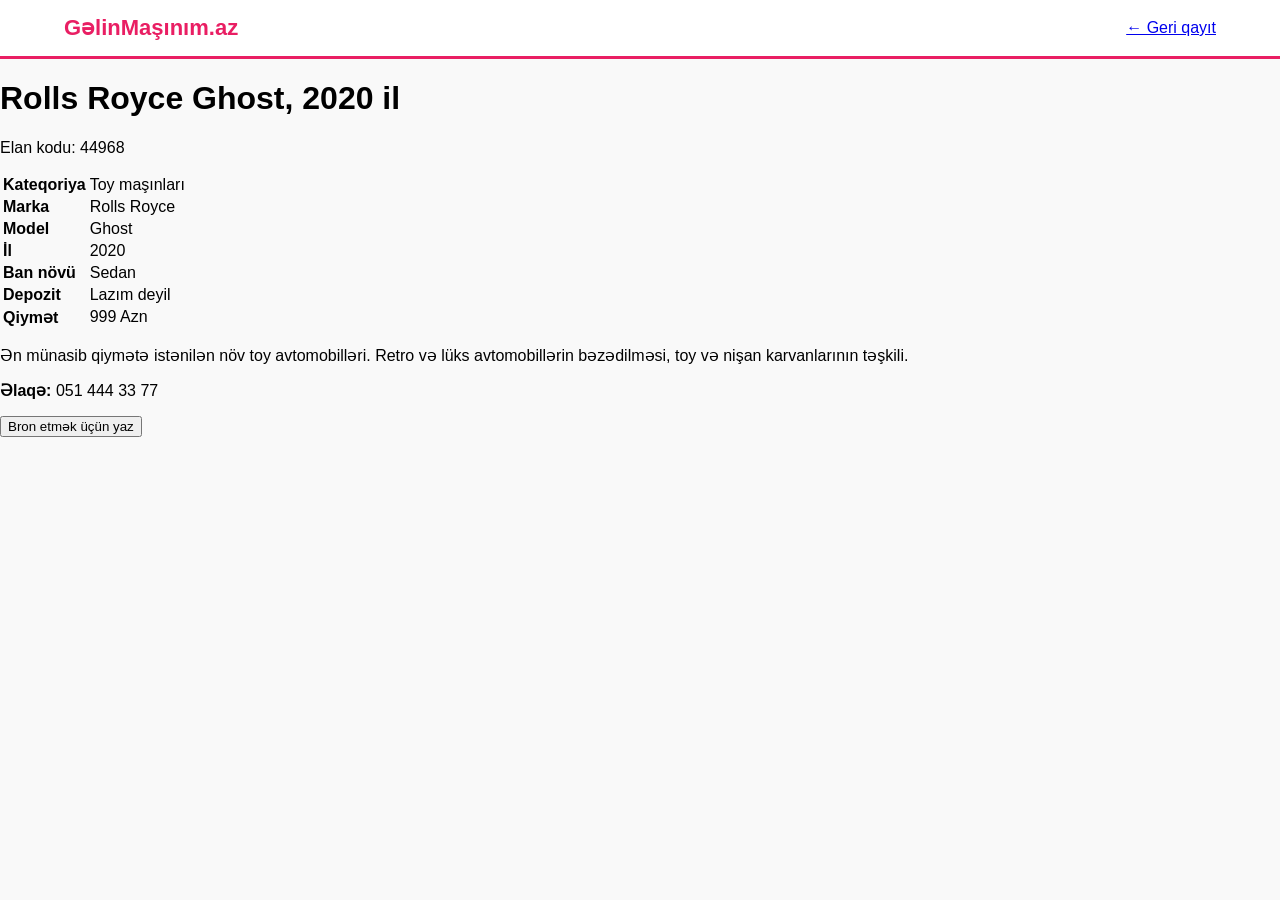
==== rolls-royce.html @ db1adbca "toy masini" ====
<!DOCTYPE html>
<html lang="az">

<head>
    <meta charset="UTF-8">
    <title>Rolls Royce Ghost, 2020 il - GəlinMaşınım.az</title>
    <link rel="stylesheet" href="style.css">
</head>

<body>

    <nav>
        <a href="index.html" class="logo">GəlinMaşınım<span>.az</span></a>
        <a href="index.html" class="back-link">← Geri qayıt</a>
    </nav>

    <div class="product-page">
        <div class="specs-section">
            <h1>Rolls Royce Ghost, 2020 il</h1>
            <p class="code">Elan kodu: 44968</p>

            <table class="specs-table">
                <tr>
                    <td><strong>Kateqoriya</strong></td>
                    <td>Toy maşınları</td>
                </tr>
                <tr>
                    <td><strong>Marka</strong></td>
                    <td>Rolls Royce</td>
                </tr>
                <tr>
                    <td><strong>Model</strong></td>
                    <td>Ghost</td>
                </tr>
                <tr>
                    <td><strong>İl</strong></td>
                    <td>2020</td>
                </tr>
                <tr>
                    <td><strong>Ban növü</strong></td>
                    <td>Sedan</td>
                </tr>
                <tr>
                    <td><strong>Depozit</strong></td>
                    <td>Lazım deyil</td>
                </tr>
                <tr>
                    <td><strong>Qiymət</strong></td>
                    <td class="price-red">999 Azn</td>
                </tr>
            </table>

            <div class="description">
                <p>Ən münasib qiymətə istənilən növ toy avtomobilləri. Retro və lüks avtomobillərin bəzədilməsi, toy və
                    nişan karvanlarının təşkili.</p>
                <p><strong>Əlaqə:</strong> 051 444 33 77</p>
            </div>

            <button class="btn-reserve">Bron etmək üçün yaz</button>
        </div>

        <div class="gallery-section">
            <div class="main-photo rr-main"></div>
            <div class="thumbnails">
                <div class="thumb rr-1"></div>
                <div class="thumb rr-2"></div>
                <div class="thumb rr-3"></div>
                <div class="thumb rr-4"></div>
            </div>
        </div>
    </div>

</body>

</html>
---- style.css ----
/* Ümumi tənzimləmələr */
body {
    font-family: Arial, sans-serif;
    margin: 0;
    background-color: #f9f9f9;
}

nav {
    display: flex;
    justify-content: space-between;
    align-items: center;
    padding: 15px 5%;
    background: white;
    border-bottom: 3px solid #e91e63;
}

.logo {
    font-size: 22px;
    font-weight: bold;
    color: #e91e63;
    text-decoration: none;
}

/* Ana Şəkil (Hero) */
.hero {
    height: 400px;
    /* Hero üçün URL */
    background-image: url('https://images.unsplash.com/photo-1519741497674-611481863552?q=80&w=1500&auto=format&fit=crop');
    background-size: cover;
    background-position: center;
    display: flex;
    flex-direction: column;
    justify-content: center;
    align-items: center;
    color: white;
}

.hero h1 {
    font-size: 32px;
    text-shadow: 2px 2px 8px rgba(0,0,0,0.7);
}

.search-bar input {
    padding: 12px;
    width: 250px;
    border: none;
    border-radius: 5px 0 0 5px;
}

.search-bar button {
    padding: 12px 20px;
    background: #e91e63;
    color: white;
    border: none;
    border-radius: 0 5px 5px 0;
    cursor: pointer;
}

/* Flexbox Konteyner */
.car-container {
    display: flex;
    flex-wrap: wrap;
    justify-content: center;
    padding: 40px 5%;
}

.car-card {
    background: white;
    width: 300px;
    margin: 20px;
    padding: 15px;
    border-radius: 12px;
    box-shadow: 0 4px 10px rgba(0,0,0,0.1);
    text-align: center;
}

/* Şəkil div-ləri üçün ümumi dizayn */
.car-img {
    width: 100%;
    height: 200px;
    background-size: cover;
    background-position: center;
    border-radius: 8px;
    margin-bottom: 15px;
}

/* CSS daxilində şəkil URL-ləri */
.retro-img {
    background-image: url('https://upload.wikimedia.org/wikipedia/commons/thumb/1/13/GAZ-13_Chaika_at_St.Petersburg.jpg/1200px-GAZ-13_Chaika_at_St.Petersburg.jpg');
    /* qaz çayka */
}

.luxury-img {
    background-image: url('https://images.unslash.com/photo-1549317661-bd32c8ce0db2?q=80&w=1000&auto=format&fit=crop');
    /* roysroys */
} 

.cabrio-img {
    background-image: url('https://imags.unsplash.com/photo-1503376780353-7e6692767b70?q=80&w=1000&auto=format&fit=crop');
    /* porche */
}

.price {
    font-size: 20px;
    color: #28a745;
    font-weight: bold;
}

.btn-rent {
    background: #333;
    color: white;
    width: 100%;
    padding: 12px;
    border: none;
    border-radius: 8px;
    cursor: pointer;
    margin-top: 10px;
}

.btn-rent:hover {
    background: #e91e63;
}
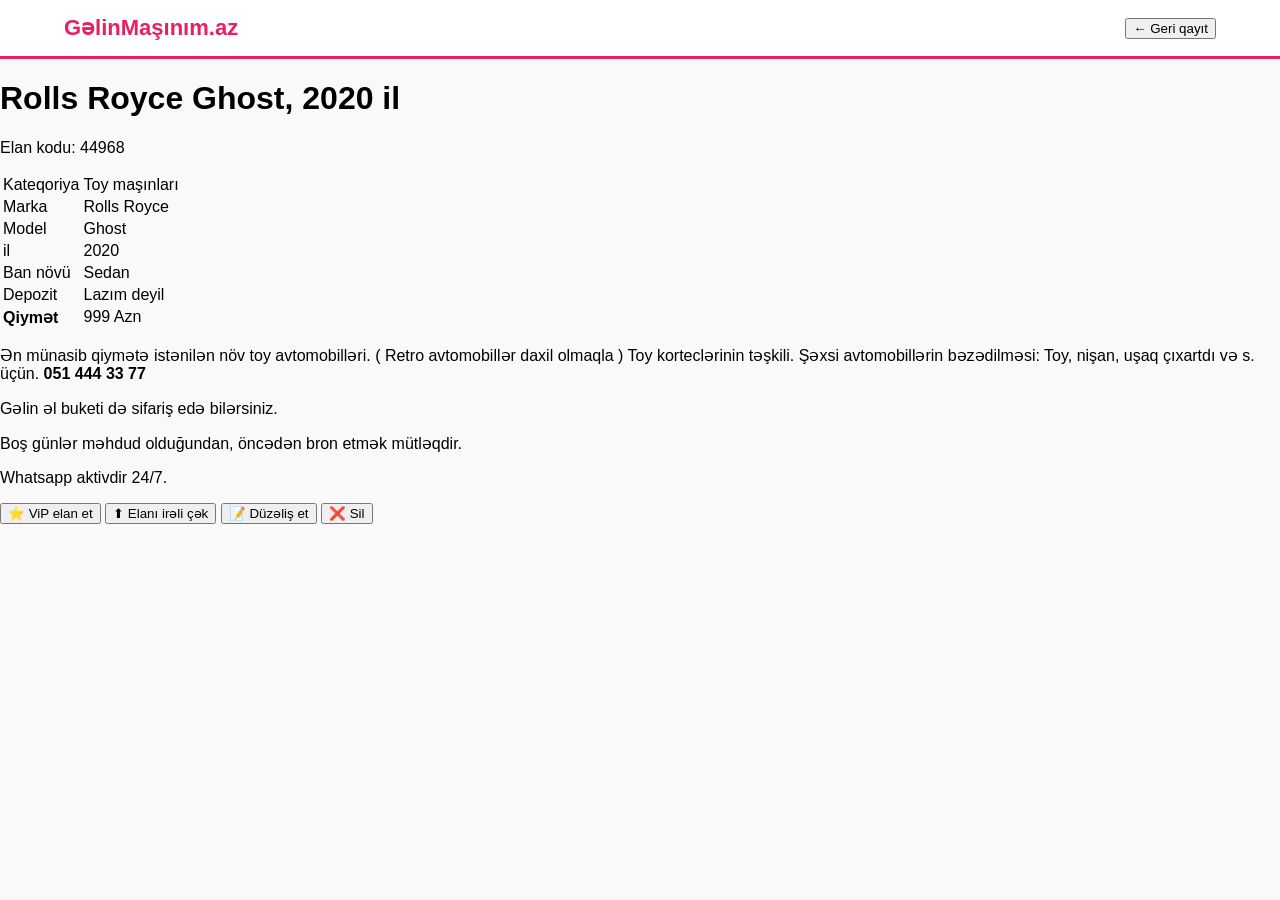
==== commit 478eb841: "roys deyisiklik" ====
--- a/rolls-royce.html
+++ b/rolls-royce.html
@@ -3,6 +3,7 @@
 
 <head>
     <meta charset="UTF-8">
+    <meta name="viewport" content="width=device-width, initial-scale=1.0">
     <title>Rolls Royce Ghost, 2020 il - GəlinMaşınım.az</title>
     <link rel="stylesheet" href="style.css">
 </head>
@@ -10,38 +11,39 @@
 <body>
 
     <nav>
-        <a href="index.html" class="logo">GəlinMaşınım<span>.az</span></a>
-        <a href="index.html" class="back-link">← Geri qayıt</a>
+        <a href="index.html" class="logo">GəlinMaşınım.az</a>
+        <a href="index.html" class="back-btn"><button>← Geri qayıt</button></a>
     </nav>
 
     <div class="product-page">
+
         <div class="specs-section">
             <h1>Rolls Royce Ghost, 2020 il</h1>
             <p class="code">Elan kodu: 44968</p>
 
             <table class="specs-table">
                 <tr>
-                    <td><strong>Kateqoriya</strong></td>
-                    <td>Toy maşınları</td>
+                    <td>Kateqoriya</td>
+                    <td class="link-blue">Toy maşınları</td>
                 </tr>
                 <tr>
-                    <td><strong>Marka</strong></td>
+                    <td>Marka</td>
                     <td>Rolls Royce</td>
                 </tr>
                 <tr>
-                    <td><strong>Model</strong></td>
+                    <td>Model</td>
                     <td>Ghost</td>
                 </tr>
                 <tr>
-                    <td><strong>İl</strong></td>
+                    <td>il</td>
                     <td>2020</td>
                 </tr>
                 <tr>
-                    <td><strong>Ban növü</strong></td>
+                    <td>Ban növü</td>
                     <td>Sedan</td>
                 </tr>
                 <tr>
-                    <td><strong>Depozit</strong></td>
+                    <td>Depozit</td>
                     <td>Lazım deyil</td>
                 </tr>
                 <tr>
@@ -50,24 +52,43 @@
                 </tr>
             </table>
 
-            <div class="description">
-                <p>Ən münasib qiymətə istənilən növ toy avtomobilləri. Retro və lüks avtomobillərin bəzədilməsi, toy və
-                    nişan karvanlarının təşkili.</p>
-                <p><strong>Əlaqə:</strong> 051 444 33 77</p>
+            <div class="description-text">
+                <p>Ən münasib qiymətə istənilən növ toy avtomobilləri. ( Retro avtomobillər daxil olmaqla ) Toy
+                    korteclərinin təşkili. Şəxsi avtomobillərin bəzədilməsi: Toy, nişan, uşaq çıxartdı və s. üçün.
+                    <strong>051
+                        444 33 77</strong>
+                </p>
+                <p> Gəlin əl buketi də sifariş edə bilərsiniz.</p>
+                <p>Boş günlər məhdud olduğundan, öncədən bron etmək mütləqdir.</p>
+                <p>Whatsapp aktivdir 24/7.</p>
             </div>
 
-            <button class="btn-reserve">Bron etmək üçün yaz</button>
         </div>
 
         <div class="gallery-section">
-            <div class="main-photo rr-main"></div>
-            <div class="thumbnails">
-                <div class="thumb rr-1"></div>
-                <div class="thumb rr-2"></div>
-                <div class="thumb rr-3"></div>
-                <div class="thumb rr-4"></div>
+
+            <div class="main-photo"></div>
+
+            <div class="photo-grid">
+                <div class="thumb img-1"></div>
+                <div class="thumb img-2"></div>
+                <div class="thumb img-3"></div>
+                <div class="thumb img-4"></div>
+                <div class="thumb img-5"></div>
+                <div class="thumb img-6"></div>
+                <div class="thumb img-7"></div>
+                <div class="thumb img-8"></div>
             </div>
+
+            <div class="action-buttons">
+                <button class="btn btn-vip">⭐ ViP elan et</button>
+                <button class="btn btn-up">⬆ Elanı irəli çək</button>
+                <button class="btn btn-edit">📝 Düzəliş et</button>
+                <button class="btn btn-delete">❌ Sil</button>
+            </div>
+
         </div>
+
     </div>
 
 </body>
--- a/style.css
+++ b/style.css
@@ -37,7 +37,7 @@
 
 .hero h1 {
     font-size: 32px;
-    text-shadow: 2px 2px 8px rgba(0,0,0,0.7);
+    text-shadow: 2px 2px 8px rgba(0, 0, 0, 0.7);
 }
 
 .search-bar input {
@@ -70,7 +70,7 @@
     margin: 20px;
     padding: 15px;
     border-radius: 12px;
-    box-shadow: 0 4px 10px rgba(0,0,0,0.1);
+    box-shadow: 0 4px 10px rgba(0, 0, 0, 0.1);
     text-align: center;
 }
 
@@ -93,7 +93,7 @@
 .luxury-img {
     background-image: url('https://images.unslash.com/photo-1549317661-bd32c8ce0db2?q=80&w=1000&auto=format&fit=crop');
     /* roysroys */
-} 
+}
 
 .cabrio-img {
     background-image: url('https://imags.unsplash.com/photo-1503376780353-7e6692767b70?q=80&w=1000&auto=format&fit=crop');
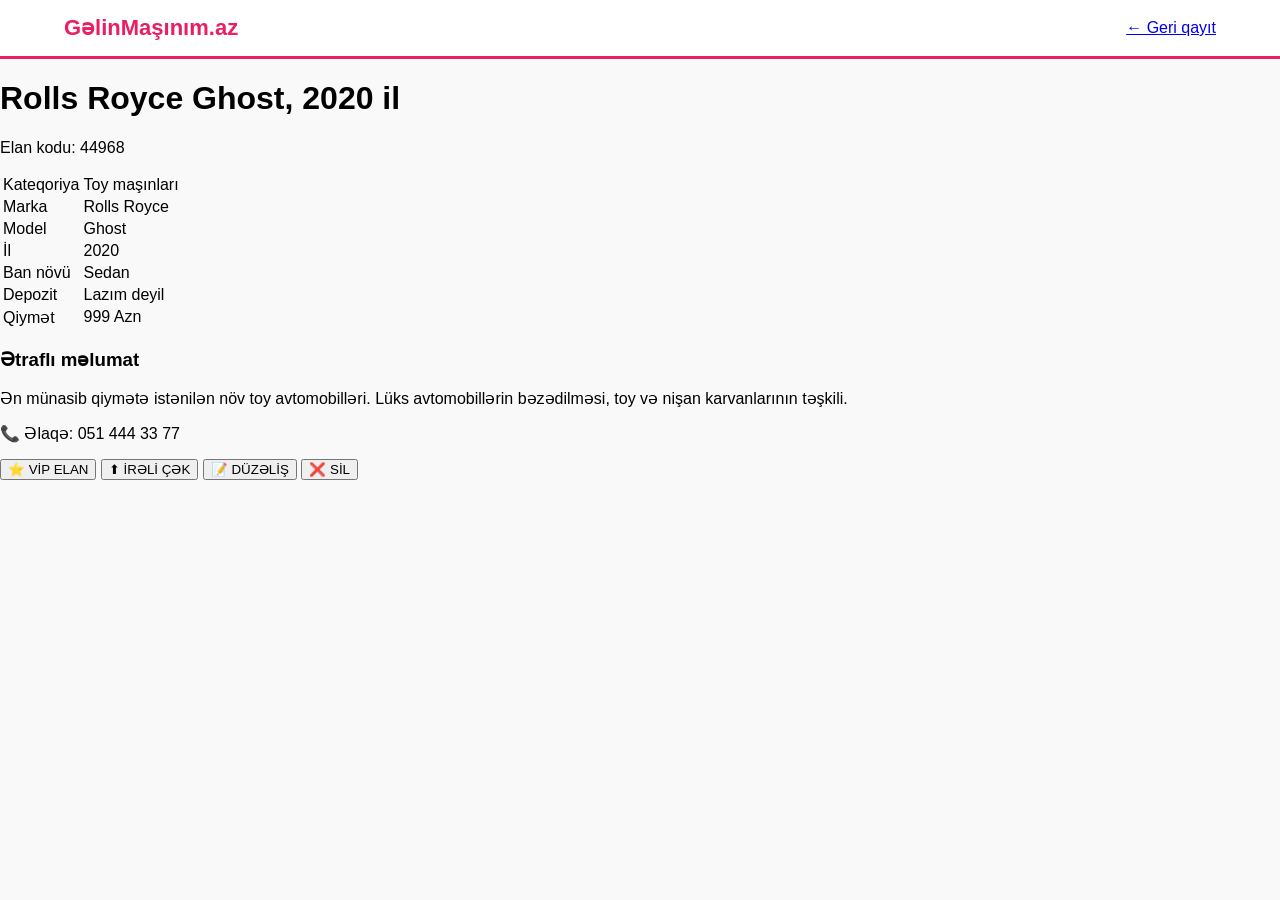
==== commit bef2a855: "mers elave" ====
--- a/rolls-royce.html
+++ b/rolls-royce.html
@@ -1,96 +1,63 @@
 <!DOCTYPE html>
 <html lang="az">
-
 <head>
     <meta charset="UTF-8">
-    <meta name="viewport" content="width=device-width, initial-scale=1.0">
-    <title>Rolls Royce Ghost, 2020 il - GəlinMaşınım.az</title>
+    <title>Rolls Royce Ghost - GəlinMaşınım.az</title>
     <link rel="stylesheet" href="style.css">
 </head>
-
 <body>
 
-    <nav>
-        <a href="index.html" class="logo">GəlinMaşınım.az</a>
-        <a href="index.html" class="back-btn"><button>← Geri qayıt</button></a>
+    <nav class="navbar">
+        <a href="#" class="logo">GəlinMaşınım<span>.az</span></a>
+        <a href="#" class="back-btn">← Geri qayıt</a>
     </nav>
 
     <div class="product-page">
-
-        <div class="specs-section">
-            <h1>Rolls Royce Ghost, 2020 il</h1>
-            <p class="code">Elan kodu: 44968</p>
-
-            <table class="specs-table">
-                <tr>
-                    <td>Kateqoriya</td>
-                    <td class="link-blue">Toy maşınları</td>
-                </tr>
-                <tr>
-                    <td>Marka</td>
-                    <td>Rolls Royce</td>
-                </tr>
-                <tr>
-                    <td>Model</td>
-                    <td>Ghost</td>
-                </tr>
-                <tr>
-                    <td>il</td>
-                    <td>2020</td>
-                </tr>
-                <tr>
-                    <td>Ban növü</td>
-                    <td>Sedan</td>
-                </tr>
-                <tr>
-                    <td>Depozit</td>
-                    <td>Lazım deyil</td>
-                </tr>
-                <tr>
-                    <td><strong>Qiymət</strong></td>
-                    <td class="price-red">999 Azn</td>
-                </tr>
-            </table>
-
-            <div class="description-text">
-                <p>Ən münasib qiymətə istənilən növ toy avtomobilləri. ( Retro avtomobillər daxil olmaqla ) Toy
-                    korteclərinin təşkili. Şəxsi avtomobillərin bəzədilməsi: Toy, nişan, uşaq çıxartdı və s. üçün.
-                    <strong>051
-                        444 33 77</strong>
-                </p>
-                <p> Gəlin əl buketi də sifariş edə bilərsiniz.</p>
-                <p>Boş günlər məhdud olduğundan, öncədən bron etmək mütləqdir.</p>
-                <p>Whatsapp aktivdir 24/7.</p>
+        <div class="specs-column">
+            <div class="card">
+                <h1>Rolls Royce Ghost, 2020 il</h1>
+                <p class="code">Elan kodu: 44968</p>
+                
+                <table class="specs-table">
+                    <tr><td>Kateqoriya</td><td class="blue-link">Toy maşınları</td></tr>
+                    <tr><td>Marka</td><td>Rolls Royce</td></tr>
+                    <tr><td>Model</td><td>Ghost</td></tr>
+                    <tr><td>İl</td><td>2020</td></tr>
+                    <tr><td>Ban növü</td><td>Sedan</td></tr>
+                    <tr><td>Depozit</td><td>Lazım deyil</td></tr>
+                    <tr><td class="price-label">Qiymət</td><td class="price-red">999 Azn</td></tr>
+                </table>
             </div>
 
+            <div class="card description-box">
+                <h3>Ətraflı məlumat</h3>
+                <p>Ən münasib qiymətə istənilən növ toy avtomobilləri. Lüks avtomobillərin bəzədilməsi, toy və nişan karvanlarının təşkili.</p>
+                <p class="contact-info">📞 Əlaqə: 051 444 33 77</p>
+            </div>
         </div>
 
-        <div class="gallery-section">
+        <div class="gallery-column">
+            <div class="main-photo-card">
+                <div class="main-photo"></div>
+            </div>
 
-            <div class="main-photo"></div>
-
-            <div class="photo-grid">
+            <div class="thumb-container">
                 <div class="thumb img-1"></div>
                 <div class="thumb img-2"></div>
                 <div class="thumb img-3"></div>
                 <div class="thumb img-4"></div>
                 <div class="thumb img-5"></div>
                 <div class="thumb img-6"></div>
-                <div class="thumb img-7"></div>
-                <div class="thumb img-8"></div>
             </div>
 
-            <div class="action-buttons">
-                <button class="btn btn-vip">⭐ ViP elan et</button>
-                <button class="btn btn-up">⬆ Elanı irəli çək</button>
-                <button class="btn btn-edit">📝 Düzəliş et</button>
-                <button class="btn btn-delete">❌ Sil</button>
+            <div class="button-container">
+                <button class="btn btn-vip">⭐ VİP ELAN</button>
+                <button class="btn btn-up">⬆ İRƏLİ ÇƏK</button>
+                <button class="btn btn-edit">📝 DÜZƏLİŞ</button>
+                <button class="btn btn-delete">❌ SİL</button>
             </div>
-
         </div>
-
     </div>
 
 </body>
-
 </html>
